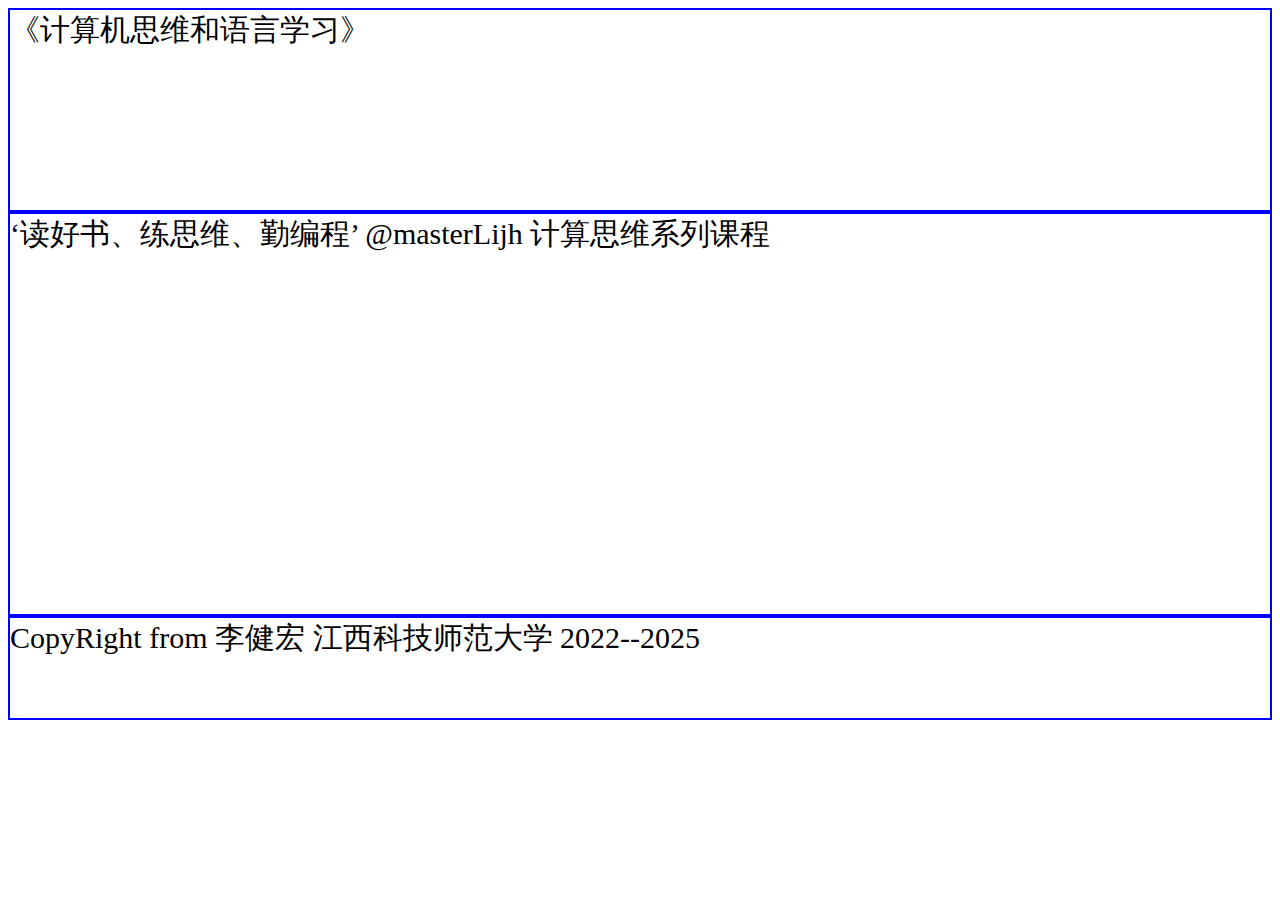
==== 1.1.html @ f6505032 "本次代码进行了应用程序的响应式设计，1.为四个区域设置了占整个用户界面的比例（以高度为准）；2.用JavaScript获取了用户屏幕的宽度和高度，并依据需要进行了计算，设置了基础字体的大小，3.在不同" ====
<!doctype html>
<html lang="en">
 <head>
  <meta charset="UTF-8">
  <meta name="viewport" content="width=device-width , initial-scale=1">
  <!-- 
   增加这句后，可以看到浏览器的DevTools面板的模拟移动设备状态的变化
  -->
  
  <style>
    header{
      border: 2px solid blue;
      height: 200px;
    }
    main{
      border: 2px solid blue;
      height: 400px;
    }
    footer{
      border: 2px solid blue;
      height: 100px;
    }
    body{
      font-size: 30px;
    }
  </style>
  
  <title>计算机思维和语言学习</title>
 </head> 
 <body>
  <header>
	《计算机思维和语言学习》
  </header>

   <main>
    
	   ‘读好书、练思维、勤编程’ @masterLijh 计算思维系列课程
	
    </div>
   </main>

  <footer> 
	CopyRight from 李健宏 江西科技师范大学 2022--2025

  </footer> 
  
 
 </script>
 </body>
</html>
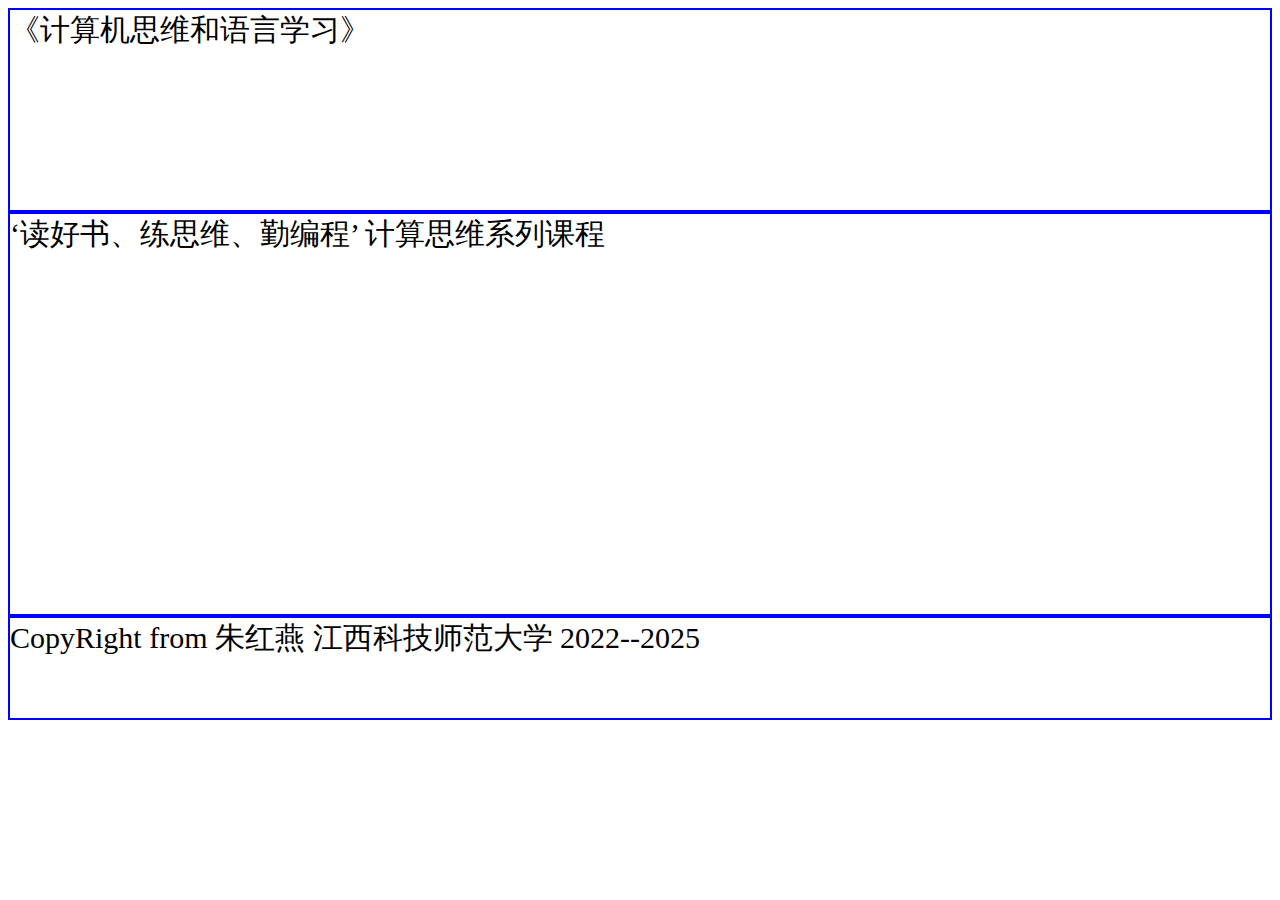
==== commit 60afb264: "修改标题" ====
--- a/1.1.html
+++ b/1.1.html
@@ -3,9 +3,7 @@
  <head>
   <meta charset="UTF-8">
   <meta name="viewport" content="width=device-width , initial-scale=1">
-  <!-- 
-   增加这句后，可以看到浏览器的DevTools面板的模拟移动设备状态的变化
-  -->
+
   
   <style>
     header{
@@ -34,13 +32,13 @@
 
    <main>
     
-	   ‘读好书、练思维、勤编程’ @masterLijh 计算思维系列课程
+	   ‘读好书、练思维、勤编程’  计算思维系列课程
 	
     </div>
    </main>
 
   <footer> 
-	CopyRight from 李健宏 江西科技师范大学 2022--2025
+	CopyRight from 朱红燕 江西科技师范大学 2022--2025
 
   </footer> 
   
